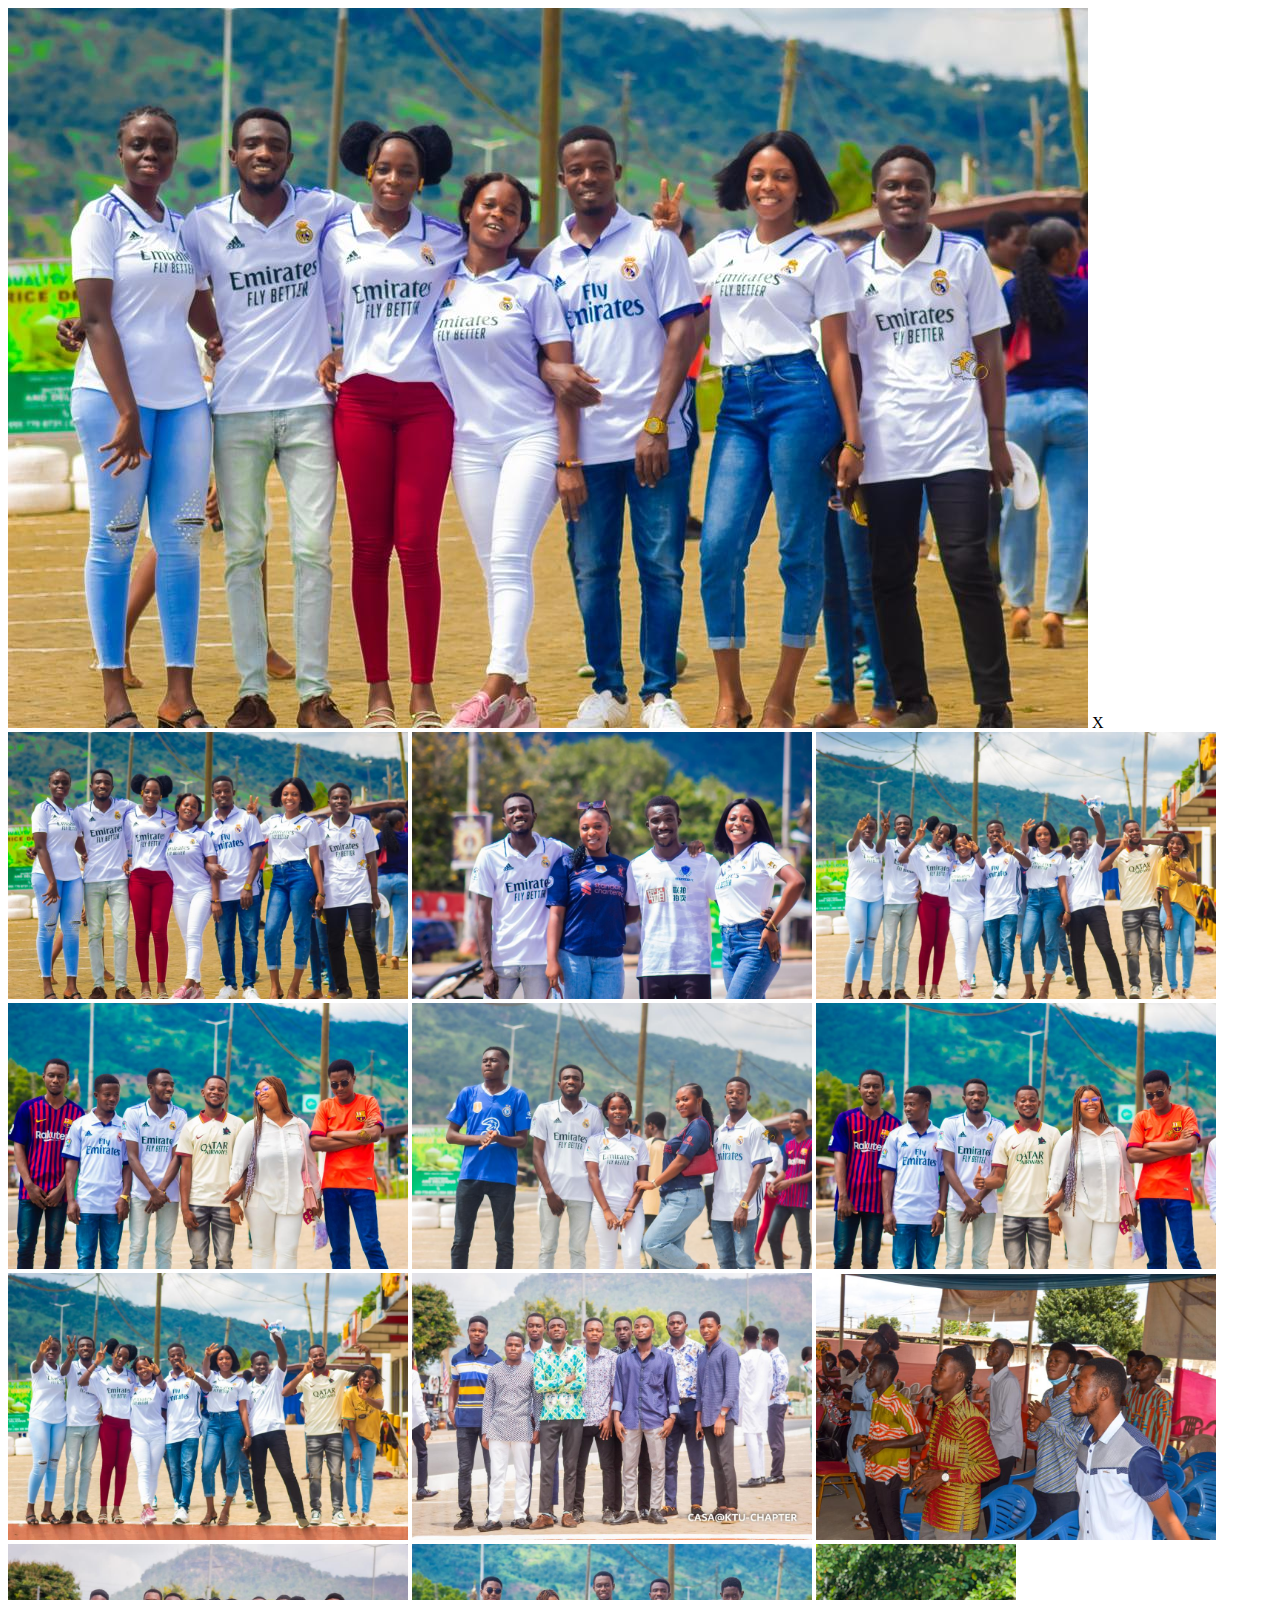
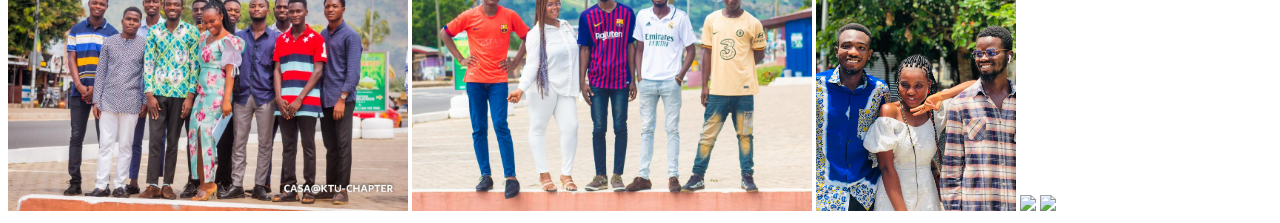
==== index2.html @ d2f0b64a "Update index2.html" ====
<!DOCTYPE html>
<html lang="en">
<head>
  <meta charset="UTF-8">
  <meta name="viewport" content="width=device-width, initial-scale=1.0">
  <title>casa/photos</title>
  <script src="https://kit.fontawesome.com/41d51bfab0.js" crossorigin="anonymous"></script>
  <link rel="preconnect" href="https://fonts.gstatic.com" crossorigin>
<link href="https://fonts.googleapis.com/css2?family=Poppins:wght@500&display=swap" rel="stylesheet">
<link rel="stylesheet" href="style2.css">
</head>
<body>


  <div class="large-photos" id="large-photos">
    <img src="icons/larg10.jpg" id="fullImg" >
    <span onclick="hidelage()">X</span>
  </div>
  
<div class="photo-gallery">

    <img src="icons/larg10.jpg" width="400px" onclick="openFullImg(this.src)">
  <img src="icons/larg5.jpg"  width="400px" onclick="openFullImg(this.src)">
  <img src="icons/larg2.jpg"  width="400px" onclick="openFullImg(this.src)">
  <img src="icons/larg3.jpg"  width="400px" onclick="openFullImg(this.src)">
  <img src="icons/larg7.jpg"  width="400px" onclick="openFullImg(this.src)">
  <img src="icons/larg4.jpg"  width="400px" onclick="openFullImg(this.src)">
  <img src="icons/large1.jpg"  width="400px" onclick="openFullImg(this.src)">
  <img src="icons/boys.jpg"   width="400px" onclick="openFullImg(this.src)">
  <img src="icons/oldlarg.jpg" width="400px" onclick="openFullImg(this.src)">
  <img src="icons/larg6.jpg" width="400px" onclick="openFullImg(this.src)">
  <img src="icons/larg9.jpg" width="400px" onclick="openFullImg(this.src)">
  <img src="icons/thres.jpg"  width="200px" onclick="openFullImg(this.src)">
  <img src="icons/twopic.jpg"  width="200px" onclick="openFullImg(this.src)">
  <img src="icons/twopic2.jpg"  width="200px" onclick="openFullImg(this.src)">
  
</div>



<script>




const large = document.getElementById("large-photos");

function hidelage(){
  large.style.display = "none";
}


const largephotos = document.getElementById("large-photos");
const fullImg = document.getElementById("fullImg");

function openFullImg(pic){
  largephotos.style.display = "flex";
  fullImg.src = pic;
}





</script>


  
</body>
</html>
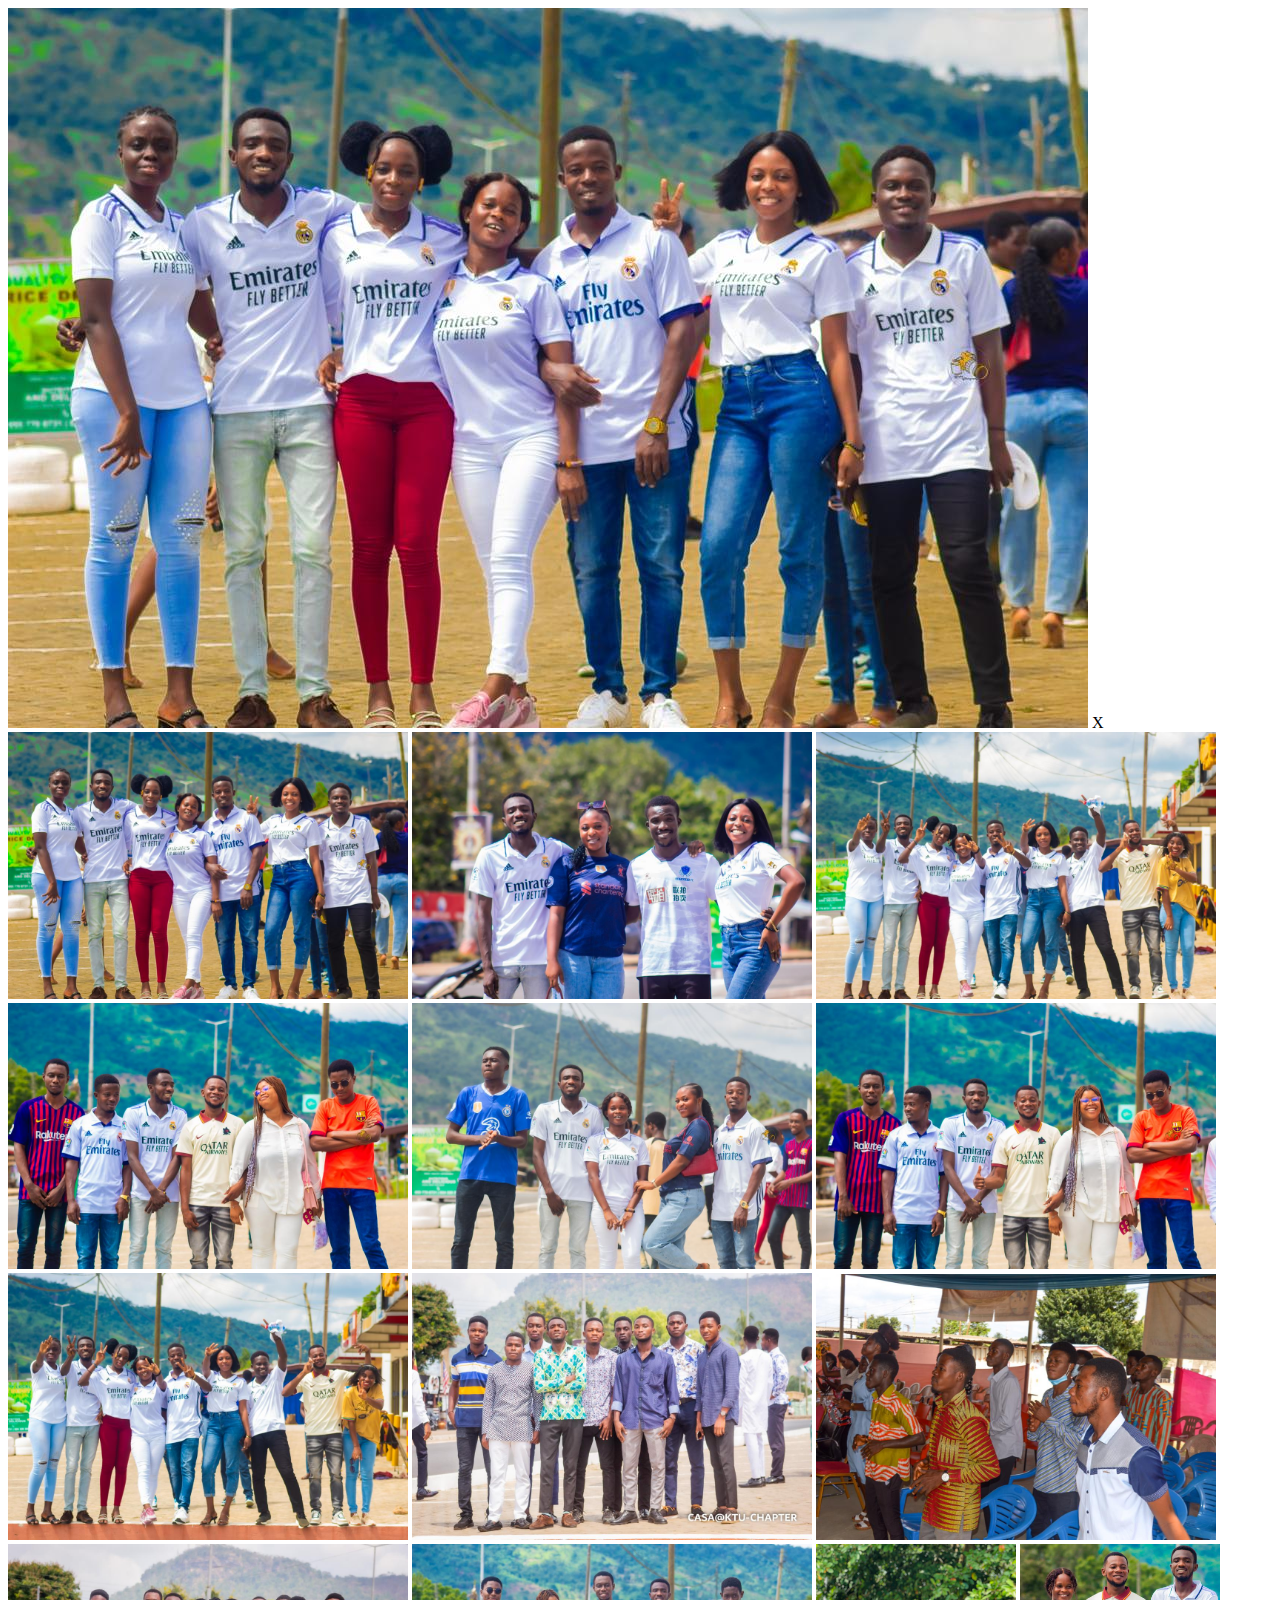
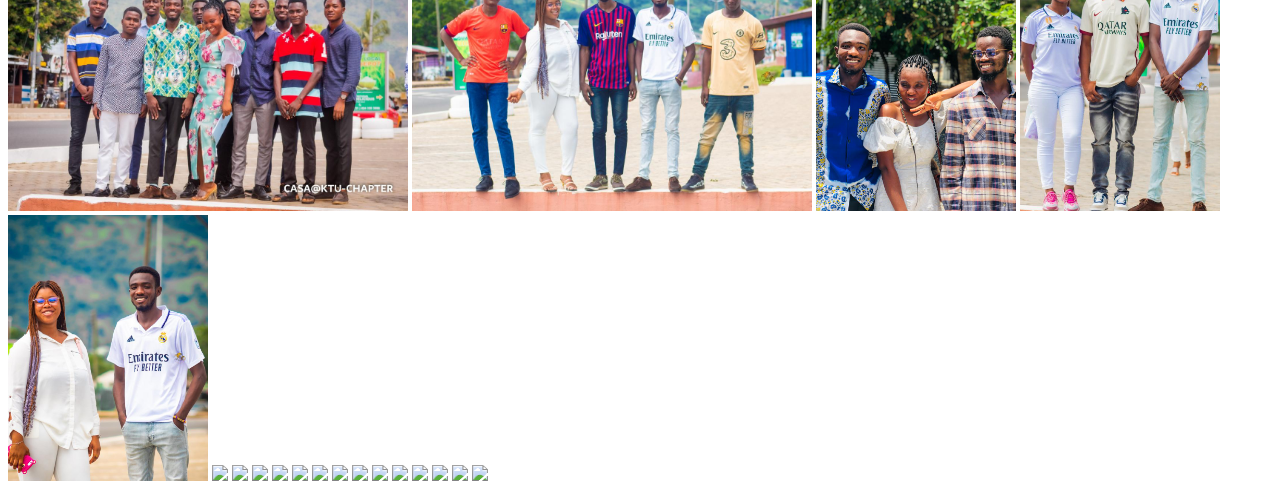
==== commit 9c8d226d: "Update index2.html" ====
--- a/index2.html
+++ b/index2.html
@@ -18,8 +18,7 @@
   </div>
   
 <div class="photo-gallery">
-
-    <img src="icons/larg10.jpg" width="400px" onclick="openFullImg(this.src)">
+  <img src="icons/larg10.jpg" width="400px" onclick="openFullImg(this.src)">
   <img src="icons/larg5.jpg"  width="400px" onclick="openFullImg(this.src)">
   <img src="icons/larg2.jpg"  width="400px" onclick="openFullImg(this.src)">
   <img src="icons/larg3.jpg"  width="400px" onclick="openFullImg(this.src)">
@@ -33,7 +32,23 @@
   <img src="icons/thres.jpg"  width="200px" onclick="openFullImg(this.src)">
   <img src="icons/twopic.jpg"  width="200px" onclick="openFullImg(this.src)">
   <img src="icons/twopic2.jpg"  width="200px" onclick="openFullImg(this.src)">
+  <img src="icons/one.jpg"  width="200px" onclick="openFullImg(this.src)">
+  <img src="icons/old1.jpg"  width="400px" onclick="openFullImg(this.src)">
+  <img src="icons/old2.jpg"  width="400px" onclick="openFullImg(this.src)">
+  <img src="icons/old3.jpg"  width="400px" onclick="openFullImg(this.src)">
+  <img src="icons/old4.jpg"  width="400px" onclick="openFullImg(this.src)">
+  <img src="icons/old5.jpg"  width="400px" onclick="openFullImg(this.src)">
+  <img src="icons/old6.jpg"  width="400px" onclick="openFullImg(this.src)">
+  <img src="icons/old7.jpg"  width="400px" onclick="openFullImg(this.src)">
+  <img src="icons/old8.jpg"  width="400px" onclick="openFullImg(this.src)">
+  <img src="icons/old3.jpg"  width="400px" onclick="openFullImg(this.src)">
+  <img src="icons/old10.jpg"  width="400px" onclick="openFullImg(this.src)">
+  <img src="icons/old11.jpg"  width="400px" onclick="openFullImg(this.src)">
+  <img src="icons/old12.jpg"  width="400px" onclick="openFullImg(this.src)">
+  <img src="icons/old13.jpg"  width="400px" onclick="openFullImg(this.src)">
   
+
+
 </div>
 
 
